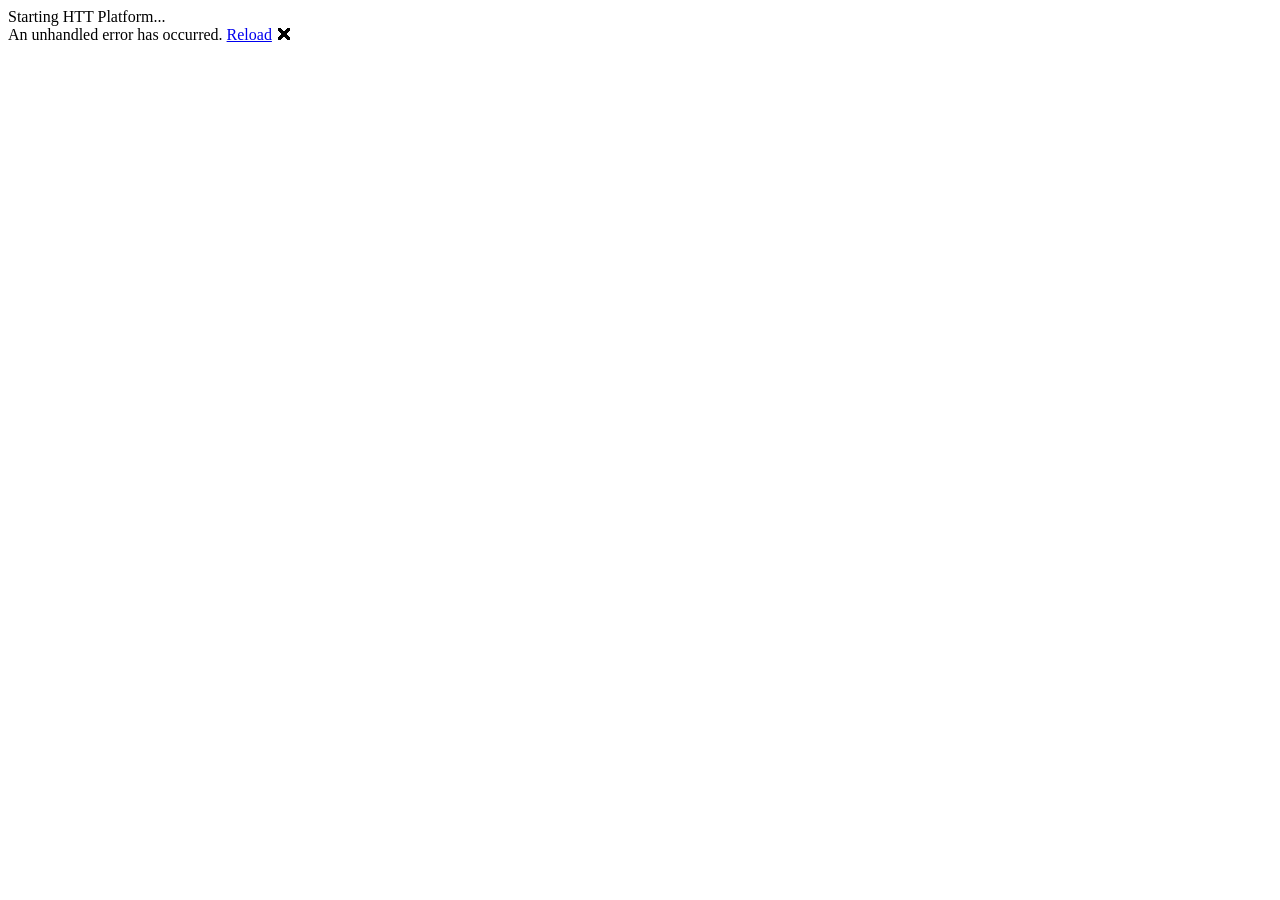
==== src/webui/blazorwasm/HTT.BlazorWasm.App/wwwroot/index.html @ 624498df "Init" ====
<!DOCTYPE html>
<html lang="en" data-theme="light">

<head>
    <meta charset="utf-8" />
    <meta name="viewport" content="width=device-width, initial-scale=1.0" />
    <meta name="description" content="HTT Platform — A modern SaaS management dashboard built with Blazor WebAssembly." />
    <meta name="color-scheme" content="light dark" />
    <title>HTT Platform</title>
    <script>
        // Restore saved theme before first paint to prevent flash
        (function() {
            var t = localStorage.getItem('htt-theme') || 'System';
            var isDark = false;
            if (t === 'System') {
                isDark = window.matchMedia && window.matchMedia('(prefers-color-scheme: dark)').matches;
            } else {
                isDark = (t.toLowerCase() === 'dark');
            }
            document.documentElement.setAttribute('data-theme', isDark ? 'dark' : 'light');
            document.documentElement.classList.add('no-transitions');
            requestAnimationFrame(function() {
                requestAnimationFrame(function() {
                    document.documentElement.classList.remove('no-transitions');
                });
            });
        })();
    </script>
    <base href="/" />
    <link rel="preload" id="webassembly" />
    <link rel="preconnect" href="https://fonts.googleapis.com" />
    <link rel="preconnect" href="https://fonts.gstatic.com" crossorigin />
    <link rel="stylesheet" href="https://fonts.googleapis.com/css2?family=Inter:wght@300;400;500;600;700&family=JetBrains+Mono:wght@400;500&display=swap" />
    <link rel="stylesheet" href="lib/bootstrap/dist/css/bootstrap.min.css" />
    <link rel="stylesheet" href="lib/bootstrap-icons/font/bootstrap-icons.min.css" />
    <link rel="stylesheet" href="css/theme.css" />
    <link rel="stylesheet" href="css/app.css" />
    <link rel="icon" type="image/png" href="favicon.png" />
    <link href="HTT.BlazorWasm.App.styles.css" rel="stylesheet" />
    <script type="importmap"></script>
</head>

<body>
    <div id="app">
        <div class="loading-wrapper">
            <i class="bi bi-box-seam loading-spinner" style="font-size: 2.5rem; color: var(--color-primary);"></i>
            <div class="loading-bar-container">
                <div class="loading-bar"></div>
            </div>
            <span class="loading-text">Starting HTT Platform...</span>
        </div>
        <div class="loading-progress-text"></div>
    </div>

    <div id="blazor-error-ui">
        An unhandled error has occurred.
        <a href="." class="reload">Reload</a>
        <span class="dismiss">🗙</span>
    </div>
    <script src="js/tooltip.js"></script>
    <script src="js/sidebar.js"></script>
    <script src="js/theme.js"></script>
    <script src="_framework/blazor.webassembly.js" autostart="false"></script>
    <script>
        (function () {
            const loadingText = document.querySelector(".loading-progress-text");
            const errorUi = document.getElementById("blazor-error-ui");

            const slowBootTimer = setTimeout(() => {
                if (loadingText) {
                    loadingText.textContent = "Still loading... checking app resources";
                }
            }, 8000);

            Blazor.start()
                .then(() => clearTimeout(slowBootTimer))
                .catch((error) => {
                    clearTimeout(slowBootTimer);
                    console.error("Blazor startup failed:", error);

                    if (loadingText) {
                        loadingText.textContent = "App failed to start. Please refresh.";
                    }

                    if (errorUi) {
                        errorUi.style.display = "block";
                    }
                });
        })();
    </script>
</body>

</html>
---- src/webui/blazorwasm/HTT.BlazorWasm.App/wwwroot/css/theme.css ----
/* ==========================================================================
   HTT Design System — theme.css
   Production-grade multi-theme design token system
   Bootstrap 5 + Blazor WebAssembly (.NET 10)
   ========================================================================== */


/* ==========================================================================
   1. CORE COLOR PALETTE (RAW COLORS)
   Immutable reference values — never use directly in components.
   ========================================================================== */

:root {

  /* --- Blue (Primary) --- */
  --color-blue-50:  #eff6ff;
  --color-blue-100: #dbeafe;
  --color-blue-200: #bfdbfe;
  --color-blue-300: #93c5fd;
  --color-blue-400: #60a5fa;
  --color-blue-500: #3b82f6;
  --color-blue-600: #2563eb;
  --color-blue-700: #1d4ed8;
  --color-blue-800: #1e40af;
  --color-blue-900: #1e3a8a;

  /* --- Gray (Neutral) --- */
  --color-gray-25:  #fcfcfd;
  --color-gray-50:  #f9fafb;
  --color-gray-100: #f3f4f6;
  --color-gray-200: #e5e7eb;
  --color-gray-300: #d1d5db;
  --color-gray-400: #9ca3af;
  --color-gray-500: #6b7280;
  --color-gray-600: #4b5563;
  --color-gray-700: #374151;
  --color-gray-800: #1f2937;
  --color-gray-900: #111827;
  --color-gray-950: #0b0f19;

  /* --- Green (Success) --- */
  --color-green-50:  #ecfdf5;
  --color-green-100: #d1fae5;
  --color-green-200: #a7f3d0;
  --color-green-300: #6ee7b7;
  --color-green-400: #34d399;
  --color-green-500: #10b981;
  --color-green-600: #059669;
  --color-green-700: #047857;
  --color-green-800: #065f46;
  --color-green-900: #064e3b;

  /* --- Red (Danger) --- */
  --color-red-50:  #fef2f2;
  --color-red-100: #fee2e2;
  --color-red-200: #fecaca;
  --color-red-300: #fca5a5;
  --color-red-400: #f87171;
  --color-red-500: #ef4444;
  --color-red-600: #dc2626;
  --color-red-700: #b91c1c;
  --color-red-800: #991b1b;
  --color-red-900: #7f1d1d;

  /* --- Yellow / Amber (Warning) --- */
  --color-yellow-50:  #fffbeb;
  --color-yellow-100: #fef3c7;
  --color-yellow-200: #fde68a;
  --color-yellow-300: #fcd34d;
  --color-yellow-400: #fbbf24;
  --color-yellow-500: #f59e0b;
  --color-yellow-600: #d97706;
  --color-yellow-700: #b45309;
  --color-yellow-800: #92400e;
  --color-yellow-900: #78350f;

  /* --- Violet (Accent) --- */
  --color-violet-50:  #f5f3ff;
  --color-violet-100: #ede9fe;
  --color-violet-200: #ddd6fe;
  --color-violet-300: #c4b5fd;
  --color-violet-400: #a78bfa;
  --color-violet-500: #8b5cf6;
  --color-violet-600: #7c3aed;
  --color-violet-700: #6d28d9;
  --color-violet-800: #5b21b6;
  --color-violet-900: #4c1d95;
}


/* ==========================================================================
   2. SEMANTIC TOKENS — DEFAULT / LIGHT THEME
   Map raw palette to meaningful UI roles.
   ========================================================================== */

:root,
[data-theme="light"] {

  /* --- Brand --- */
  --color-primary:           var(--color-blue-600);
  --color-primary-hover:     var(--color-blue-700);
  --color-primary-active:    var(--color-blue-800);
  --color-primary-subtle:    var(--color-blue-50);
  --color-primary-muted:     var(--color-blue-100);
  --color-primary-fg:        #ffffff;

  --color-secondary:         var(--color-gray-600);
  --color-secondary-hover:   var(--color-gray-700);
  --color-secondary-fg:      #ffffff;

  --color-accent:            var(--color-violet-500);
  --color-accent-hover:      var(--color-violet-600);
  --color-accent-subtle:     var(--color-violet-50);
  --color-accent-fg:         #ffffff;

  /* --- Backgrounds --- */
  --color-bg:                #ffffff;
  --color-bg-alt:            var(--color-gray-50);
  --color-surface:           var(--color-gray-25);
  --color-surface-rgb:       252, 252, 253;
  --color-surface-hover:     var(--color-gray-100);
  --color-surface-elevated:  #ffffff;
  --color-surface-overlay:   rgba(255, 255, 255, 0.80);
  --color-backdrop:          rgba(0, 0, 0, 0.45);

  /* --- Text --- */
  --color-text:              var(--color-gray-900);
  --color-text-secondary:    var(--color-gray-600);
  --color-text-muted:        var(--color-gray-400);
  --color-text-inverse:      #ffffff;
  --color-text-link:         var(--color-blue-600);
  --color-text-link-hover:   var(--color-blue-700);

  /* --- Borders & Dividers --- */
  --color-border:            var(--color-gray-200);
  --color-border-strong:     var(--color-gray-300);
  --color-border-focus:      var(--color-blue-500);
  --color-divider:           var(--color-gray-200);

  /* --- State Colors --- */
  --color-success:           var(--color-green-600);
  --color-success-subtle:    var(--color-green-50);
  --color-success-fg:        #ffffff;

  --color-warning:           var(--color-yellow-500);
  --color-warning-subtle:    var(--color-yellow-50);
  --color-warning-fg:        var(--color-yellow-900);

  --color-danger:            var(--color-red-600);
  --color-danger-hover:      var(--color-red-700);
  --color-danger-subtle:     var(--color-red-50);
  --color-danger-fg:         #ffffff;

  --color-info:              var(--color-blue-500);
  --color-info-subtle:       var(--color-blue-50);
  --color-info-fg:           #ffffff;

  /* --- Shadows --- */
  --shadow-xs:   0 1px 2px 0 rgba(0, 0, 0, 0.05);
  --shadow-sm:   0 1px 3px 0 rgba(0, 0, 0, 0.08), 0 1px 2px -1px rgba(0, 0, 0, 0.04);
  --shadow-md:   0 4px 6px -1px rgba(0, 0, 0, 0.08), 0 2px 4px -2px rgba(0, 0, 0, 0.04);
  --shadow-lg:   0 10px 15px -3px rgba(0, 0, 0, 0.08), 0 4px 6px -4px rgba(0, 0, 0, 0.04);
  --shadow-xl:   0 20px 25px -5px rgba(0, 0, 0, 0.08), 0 8px 10px -6px rgba(0, 0, 0, 0.04);
  --shadow-2xl:  0 25px 50px -12px rgba(0, 0, 0, 0.18);
  --shadow-ring: 0 0 0 3px rgba(59, 130, 246, 0.30);

  /* --- Radii --- */
  --radius-xs:   0.25rem;
  --radius-sm:   0.375rem;
  --radius-md:   0.5rem;
  --radius-lg:   0.75rem;
  --radius-xl:   1rem;
  --radius-2xl:  1.25rem;
  --radius-full: 9999px;

  /* --- Spacing Scale --- */
  --space-0:  0;
  --space-1:  0.25rem;
  --space-2:  0.5rem;
  --space-3:  0.75rem;
  --space-4:  1rem;
  --space-5:  1.25rem;
  --space-6:  1.5rem;
  --space-8:  2rem;
  --space-10: 2.5rem;
  --space-12: 3rem;
  --space-16: 4rem;
  --space-20: 5rem;
  --space-24: 6rem;

  /* --- Typography --- */
  --font-sans:  'Inter', -apple-system, BlinkMacSystemFont, 'Segoe UI', Roboto, Oxygen,
                Ubuntu, Cantarell, 'Helvetica Neue', sans-serif;
  --font-mono:  'JetBrains Mono', 'Fira Code', 'SF Mono', Consolas, 'Liberation Mono', monospace;

  --text-xs:    0.75rem;
  --text-sm:    0.8125rem;
  --text-base:  0.875rem;
  --text-md:    1rem;
  --text-lg:    1.125rem;
  --text-xl:    1.25rem;
  --text-2xl:   1.5rem;
  --text-3xl:   1.875rem;
  --text-4xl:   2.25rem;

  --leading-tight:  1.25;
  --leading-normal: 1.5;
  --leading-relaxed: 1.625;

  --tracking-tight:  -0.025em;
  --tracking-normal: 0;
  --tracking-wide:   0.025em;

  /* --- Transitions --- */
  --duration-fast:   0.1s;
  --duration-base:   0.2s;
  --duration-slow:   0.3s;
  --duration-slower:  0.4s;
  --ease-default:    cubic-bezier(0.4, 0, 0.2, 1);
  --ease-in:         cubic-bezier(0.4, 0, 1, 1);
  --ease-out:        cubic-bezier(0, 0, 0.2, 1);
  --ease-spring:     cubic-bezier(0.175, 0.885, 0.32, 1.275);

  /* --- Z-Index Scale --- */
  --z-dropdown:  1000;
  --z-sticky:    1020;
  --z-fixed:     1030;
  --z-backdrop:  1040;
  --z-modal:     1050;
  --z-popover:   1060;
  --z-tooltip:   1070;
  --z-toast:     1080;
}


/* ==========================================================================
   3. DARK THEME
   Modern dark UI — not pure black. Inspired by Linear / Notion.
   ========================================================================== */

[data-theme="dark"] {

  /* --- Brand --- */
  --color-primary:           var(--color-blue-500);
  --color-primary-hover:     var(--color-blue-400);
  --color-primary-active:    var(--color-blue-300);
  --color-primary-subtle:    rgba(59, 130, 246, 0.12);
  --color-primary-muted:     rgba(59, 130, 246, 0.20);
  --color-primary-fg:        #ffffff;

  --color-secondary:         var(--color-gray-400);
  --color-secondary-hover:   var(--color-gray-300);
  --color-secondary-fg:      var(--color-gray-900);

  --color-accent:            var(--color-violet-400);
  --color-accent-hover:      var(--color-violet-300);
  --color-accent-subtle:     rgba(139, 92, 246, 0.12);
  --color-accent-fg:         #ffffff;

  /* --- Backgrounds --- */
  --color-bg:                #0c0c0e;
  --color-bg-alt:            #111114;
  --color-surface:           #18181b;
  --color-surface-rgb:       24, 24, 27;
  --color-surface-hover:     #27272a;
  --color-surface-elevated:  #1e1e22;
  --color-surface-overlay:   rgba(24, 24, 27, 0.85);
  --color-backdrop:          rgba(0, 0, 0, 0.65);

  /* --- Text --- */
  --color-text:              var(--color-gray-50);
  --color-text-secondary:    var(--color-gray-400);
  --color-text-muted:        var(--color-gray-500);
  --color-text-inverse:      var(--color-gray-900);
  --color-text-link:         var(--color-blue-400);
  --color-text-link-hover:   var(--color-blue-300);

  /* --- Borders & Dividers --- */
  --color-border:            rgba(255, 255, 255, 0.08);
  --color-border-strong:     rgba(255, 255, 255, 0.14);
  --color-border-focus:      var(--color-blue-500);
  --color-divider:           rgba(255, 255, 255, 0.06);

  /* --- State Colors --- */
  --color-success:           var(--color-green-400);
  --color-success-subtle:    rgba(16, 185, 129, 0.12);
  --color-success-fg:        #ffffff;

  --color-warning:           var(--color-yellow-400);
  --color-warning-subtle:    rgba(245, 158, 11, 0.12);
  --color-warning-fg:        var(--color-yellow-900);

  --color-danger:            var(--color-red-400);
  --color-danger-hover:      var(--color-red-300);
  --color-danger-subtle:     rgba(239, 68, 68, 0.12);
  --color-danger-fg:         #ffffff;

  --color-info:              var(--color-blue-400);
  --color-info-subtle:       rgba(59, 130, 246, 0.12);
  --color-info-fg:           #ffffff;

  /* --- Shadows (dark mode = subtler, uses opacity shifts) --- */
  --shadow-xs:   0 1px 2px 0 rgba(0, 0, 0, 0.30);
  --shadow-sm:   0 1px 3px 0 rgba(0, 0, 0, 0.40), 0 1px 2px -1px rgba(0, 0, 0, 0.30);
  --shadow-md:   0 4px 6px -1px rgba(0, 0, 0, 0.40), 0 2px 4px -2px rgba(0, 0, 0, 0.30);
  --shadow-lg:   0 10px 15px -3px rgba(0, 0, 0, 0.40), 0 4px 6px -4px rgba(0, 0, 0, 0.30);
  --shadow-xl:   0 20px 25px -5px rgba(0, 0, 0, 0.40), 0 8px 10px -6px rgba(0, 0, 0, 0.30);
  --shadow-2xl:  0 25px 50px -12px rgba(0, 0, 0, 0.60);
  --shadow-ring: 0 0 0 3px rgba(59, 130, 246, 0.40);

  color-scheme: dark;
}


/* ==========================================================================
   4. BRAND THEMES (Multi-tenant)
   Override only brand-specific tokens; everything else inherits.
   ========================================================================== */

/* --- Brand: LHA --- */
[data-theme="brand-lha"],
[data-theme="dark"][data-brand="lha"] {
  --color-primary:         #c9934b;
  --color-primary-hover:   #b8832e;
  --color-primary-active:  #a47428;
  --color-primary-subtle:  rgba(201, 147, 75, 0.08);
  --color-primary-muted:   rgba(201, 147, 75, 0.16);
  --color-primary-fg:      #ffffff;

  --color-accent:          #8b6e4e;
  --color-accent-hover:    #7a5f41;
  --color-accent-subtle:   rgba(139, 110, 78, 0.08);
  --color-accent-fg:       #ffffff;
}

[data-theme="brand-lha"] {
  --color-surface:         #fdfbf8;
  --color-bg-alt:          #faf6f0;
}

[data-theme="dark"][data-brand="lha"] {
  --color-primary:         #d4a65c;
  --color-primary-hover:   #e0b76e;
  --color-primary-active:  #eac680;
  --color-primary-subtle:  rgba(212, 166, 92, 0.12);
  --color-primary-muted:   rgba(212, 166, 92, 0.20);

  --color-accent:          #c9a47a;
  --color-accent-hover:    #d4b48e;
  --color-accent-subtle:   rgba(201, 164, 122, 0.12);
}


/* --- Brand: Client A --- */
[data-theme="brand-clientA"],
[data-theme="dark"][data-brand="clientA"] {
  --color-primary:         #0d9488;
  --color-primary-hover:   #0f766e;
  --color-primary-active:  #115e59;
  --color-primary-subtle:  rgba(13, 148, 136, 0.08);
  --color-primary-muted:   rgba(13, 148, 136, 0.16);
  --color-primary-fg:      #ffffff;

  --color-accent:          #6366f1;
  --color-accent-hover:    #4f46e5;
  --color-accent-subtle:   rgba(99, 102, 241, 0.08);
  --color-accent-fg:       #ffffff;
}

[data-theme="brand-clientA"] {
  --color-surface:         #f0fdfa;
  --color-bg-alt:          #f0fdf8;
}

[data-theme="dark"][data-brand="clientA"] {
  --color-primary:         #2dd4bf;
  --color-primary-hover:   #5eead4;
  --color-primary-active:  #99f6e4;
  --color-primary-subtle:  rgba(45, 212, 191, 0.12);
  --color-primary-muted:   rgba(45, 212, 191, 0.20);

  --color-accent:          #818cf8;
  --color-accent-hover:    #a5b4fc;
  --color-accent-subtle:   rgba(129, 140, 248, 0.12);
}


/* ==========================================================================
   5. BOOTSTRAP 5 INTEGRATION
   Map semantic tokens → Bootstrap CSS variables so all BS5
   components automatically follow the active theme.
   ========================================================================== */

:root,
[data-theme="light"],
[data-theme="dark"],
[data-theme^="brand-"],
[data-theme="dark"][data-brand] {

  /* Core Bootstrap overrides */
  --bs-primary:        var(--color-primary);
  --bs-primary-rgb:    none;
  --bs-secondary:      var(--color-secondary);
  --bs-success:        var(--color-success);
  --bs-danger:         var(--color-danger);
  --bs-warning:        var(--color-warning);
  --bs-info:           var(--color-info);

  /* Body */
  --bs-body-bg:        var(--color-bg);
  --bs-body-color:     var(--color-text);
  --bs-body-font-family: var(--font-sans);

  /* Borders */
  --bs-border-color:         var(--color-border);
  --bs-border-color-translucent: var(--color-border);
  --bs-border-radius:        var(--radius-md);
  --bs-border-radius-sm:     var(--radius-sm);
  --bs-border-radius-lg:     var(--radius-lg);
  --bs-border-radius-xl:     var(--radius-xl);
  --bs-border-radius-xxl:    var(--radius-2xl);

  /* Links */
  --bs-link-color:            var(--color-text-link);
  --bs-link-hover-color:      var(--color-text-link-hover);

  /* Secondary text */
  --bs-secondary-color:       var(--color-text-secondary);

  /* Card */
  --bs-card-bg:               var(--color-surface-elevated);
  --bs-card-border-color:     var(--color-border);
  --bs-card-cap-bg:           var(--color-surface);

  /* Modal */
  --bs-modal-bg:              var(--color-surface-elevated);
  --bs-modal-border-color:    var(--color-border);

  /* Dropdown */
  --bs-dropdown-bg:           var(--color-surface-elevated);
  --bs-dropdown-border-color: var(--color-border);
  --bs-dropdown-link-color:   var(--color-text);
  --bs-dropdown-link-hover-bg: var(--color-surface-hover);

  /* Tooltip & Popover */
  --bs-tooltip-bg:            var(--color-gray-900);
  --bs-tooltip-color:         #ffffff;

  /* Table */
  --bs-table-bg:              transparent;
  --bs-table-border-color:    var(--color-divider);
  --bs-table-striped-bg:      var(--color-surface);
  --bs-table-hover-bg:        var(--color-surface-hover);

  /* Shadow */
  --bs-box-shadow:        var(--shadow-sm);
  --bs-box-shadow-sm:     var(--shadow-xs);
  --bs-box-shadow-lg:     var(--shadow-lg);
}


/* ==========================================================================
   6. GLASSMORPHISM UTILITY
   .glass — adaptive for light and dark modes.
   ========================================================================== */

.glass {
  background: var(--color-surface-overlay);
  backdrop-filter: blur(16px) saturate(180%);
  -webkit-backdrop-filter: blur(16px) saturate(180%);
  border: 1px solid var(--color-border);
  border-radius: var(--radius-lg);
  box-shadow: var(--shadow-md);
}

.glass-subtle {
  background: var(--color-surface-overlay);
  backdrop-filter: blur(8px) saturate(140%);
  -webkit-backdrop-filter: blur(8px) saturate(140%);
  border: 1px solid var(--color-border);
  border-radius: var(--radius-md);
  box-shadow: var(--shadow-xs);
}

.glass-heavy {
  background: var(--color-surface-overlay);
  backdrop-filter: blur(24px) saturate(200%);
  -webkit-backdrop-filter: blur(24px) saturate(200%);
  border: 1px solid var(--color-border-strong);
  border-radius: var(--radius-xl);
  box-shadow: var(--shadow-lg);
}

[data-theme="dark"] .glass {
  background: rgba(24, 24, 27, 0.70);
  border-color: rgba(255, 255, 255, 0.06);
}

[data-theme="dark"] .glass-subtle {
  background: rgba(24, 24, 27, 0.55);
  border-color: rgba(255, 255, 255, 0.04);
}

[data-theme="dark"] .glass-heavy {
  background: rgba(24, 24, 27, 0.80);
  border-color: rgba(255, 255, 255, 0.08);
}


/* ==========================================================================
   7. COMPONENT TOKENS (ADVANCED)
   Granular per-component tokens that inherit from semantic layer.
   Allows component-level override without breaking the system.
   ========================================================================== */

:root,
[data-theme="light"],
[data-theme="dark"],
[data-theme^="brand-"],
[data-theme="dark"][data-brand] {

  /* --- Buttons --- */
  --btn-font-family:       var(--font-sans);
  --btn-font-size:         var(--text-base);
  --btn-font-weight:       500;
  --btn-line-height:       var(--leading-tight);
  --btn-border-radius:     var(--radius-md);
  --btn-padding-x:         var(--space-4);
  --btn-padding-y:         var(--space-2);
  --btn-transition:        all var(--duration-base) var(--ease-default);

  --btn-primary-bg:        var(--color-primary);
  --btn-primary-bg-hover:  var(--color-primary-hover);
  --btn-primary-bg-active: var(--color-primary-active);
  --btn-primary-fg:        var(--color-primary-fg);
  --btn-primary-border:    transparent;
  --btn-primary-shadow:    var(--shadow-xs);

  --btn-secondary-bg:      transparent;
  --btn-secondary-bg-hover: var(--color-surface-hover);
  --btn-secondary-fg:      var(--color-text);
  --btn-secondary-border:  var(--color-border);

  --btn-danger-bg:         var(--color-danger);
  --btn-danger-bg-hover:   var(--color-danger-hover);
  --btn-danger-fg:         var(--color-danger-fg);
  --btn-danger-border:     transparent;

  --btn-ghost-bg:          transparent;
  --btn-ghost-bg-hover:    var(--color-surface-hover);
  --btn-ghost-fg:          var(--color-text-secondary);
  --btn-ghost-fg-hover:    var(--color-text);

  /* --- Inputs --- */
  --input-bg:              var(--color-bg);
  --input-bg-disabled:     var(--color-surface);
  --input-fg:              var(--color-text);
  --input-placeholder:     var(--color-text-muted);
  --input-border:          var(--color-border);
  --input-border-hover:    var(--color-border-strong);
  --input-border-focus:    var(--color-border-focus);
  --input-border-error:    var(--color-danger);
  --input-border-radius:   var(--radius-md);
  --input-padding-x:       var(--space-3);
  --input-padding-y:       var(--space-2);
  --input-font-size:       var(--text-base);
  --input-shadow-focus:    var(--shadow-ring);
  --input-transition:      border-color var(--duration-base) var(--ease-default),
                           box-shadow var(--duration-base) var(--ease-default);

  /* --- Cards --- */
  --card-bg:               var(--color-surface-elevated);
  --card-bg-hover:         var(--color-surface-elevated);
  --card-border:           var(--color-border);
  --card-border-radius:    var(--radius-lg);
  --card-padding:          var(--space-6);
  --card-shadow:           var(--shadow-sm);
  --card-shadow-hover:     var(--shadow-md);
  --card-transition:       box-shadow var(--duration-base) var(--ease-default),
                           border-color var(--duration-base) var(--ease-default);

  /* --- Sidebar --- */
  --sidebar-bg:            var(--color-surface);
  --sidebar-border:        var(--color-border);
  --sidebar-width:         16rem;
  --sidebar-width-collapsed: 4rem;
  --sidebar-item-radius:   var(--radius-md);
  --sidebar-item-padding:  var(--space-2) var(--space-3);
  --sidebar-item-fg:       var(--color-text-secondary);
  --sidebar-item-fg-active: var(--color-text);
  --sidebar-item-bg-hover: var(--color-surface-hover);
  --sidebar-item-bg-active: var(--color-primary-subtle);

  /* --- Navbar / Header --- */
  --navbar-bg:             var(--color-surface-overlay);
  --navbar-border:         var(--color-border);
  --navbar-height:         3.5rem;

  /* --- Badge --- */
  --badge-font-size:       var(--text-xs);
  --badge-font-weight:     500;
  --badge-padding-x:       var(--space-2);
  --badge-padding-y:       var(--space-1);
  --badge-border-radius:   var(--radius-full);

  /* --- Avatar --- */
  --avatar-border-radius:  var(--radius-full);
  --avatar-size-sm:        1.75rem;
  --avatar-size-md:        2.25rem;
  --avatar-size-lg:        3rem;
  --avatar-size-xl:        4rem;

  /* --- Toast / Alert --- */
  --toast-bg:              var(--color-surface-elevated);
  --toast-border:          var(--color-border);
  --toast-border-radius:   var(--radius-lg);
  --toast-shadow:          var(--shadow-lg);
  --toast-padding:         var(--space-4);

  /* --- Table --- */
  --table-header-bg:       var(--color-surface);
  --table-header-fg:       var(--color-text-secondary);
  --table-header-font-weight: 500;
  --table-header-font-size: var(--text-xs);
  --table-header-letter-spacing: var(--tracking-wide);
  --table-row-border:      var(--color-divider);
  --table-row-hover-bg:    var(--color-surface-hover);
  --table-cell-padding-x:  var(--space-4);
  --table-cell-padding-y:  var(--space-3);
}


/* ==========================================================================
   8. UX ENHANCEMENTS
   Smooth transitions, focus rings, selection, scrollbars.
   ========================================================================== */

/* --- Smooth theme transitions --- */
*,
*::before,
*::after {
  transition-property: background-color, border-color, color, fill, stroke, box-shadow;
  transition-duration: var(--duration-slow);
  transition-timing-function: var(--ease-default);
}

/* Opt out for elements that need instant feedback */
button,
a,
input,
select,
textarea,
[role="button"] {
  transition-duration: var(--duration-base);
}

/* Prevent transition flash on page load */
.no-transitions,
.no-transitions *,
.no-transitions *::before,
.no-transitions *::after {
  transition: none !important;
}


/* --- Global Focus Ring --- */
:focus-visible {
  outline: 2px solid var(--color-border-focus);
  outline-offset: 2px;
  border-radius: var(--radius-sm);
}

/* Suppress default outline if :focus-visible is supported */
:focus:not(:focus-visible) {
  outline: none;
}


/* --- Selection --- */
::selection {
  background: var(--color-primary-muted);
  color: var(--color-text);
}


/* --- Scrollbar (WebKit) --- */
::-webkit-scrollbar {
  width: 6px;
  height: 6px;
}

::-webkit-scrollbar-track {
  background: transparent;
}

::-webkit-scrollbar-thumb {
  background: var(--color-gray-300);
  border-radius: var(--radius-full);
}

::-webkit-scrollbar-thumb:hover {
  background: var(--color-gray-400);
}

[data-theme="dark"] ::-webkit-scrollbar-thumb {
  background: rgba(255, 255, 255, 0.10);
}

[data-theme="dark"] ::-webkit-scrollbar-thumb:hover {
  background: rgba(255, 255, 255, 0.18);
}


/* --- Firefox Scrollbar --- */
* {
  scrollbar-width: thin;
  scrollbar-color: var(--color-gray-300) transparent;
}

[data-theme="dark"] * {
  scrollbar-color: rgba(255, 255, 255, 0.10) transparent;
}


/* ==========================================================================
   9. BASE RESETS & GLOBAL STYLES
   Minimal baseline using the design system tokens.
   ========================================================================== */

body {
  font-family: var(--font-sans);
  font-size: var(--text-base);
  line-height: var(--leading-normal);
  color: var(--color-text);
  background-color: var(--color-bg);
  -webkit-font-smoothing: antialiased;
  -moz-osx-font-smoothing: grayscale;
  text-rendering: optimizeLegibility;
}

a {
  color: var(--color-text-link);
  text-decoration: none;
  transition: color var(--duration-base) var(--ease-default);
}

a:hover {
  color: var(--color-text-link-hover);
}

code,
kbd,
pre,
samp {
  font-family: var(--font-mono);
}

hr {
  border-color: var(--color-divider);
  opacity: 1;
}

/* Heading hierarchy */
h1, h2, h3, h4, h5, h6 {
  color: var(--color-text);
  font-weight: 600;
  letter-spacing: var(--tracking-tight);
  line-height: var(--leading-tight);
}


/* ==========================================================================
   10. UTILITY CLASSES
   Common helpers built on design tokens.
   ========================================================================== */

/* --- Text Colors --- */
.text-primary    { color: var(--color-primary) !important; }
.text-secondary  { color: var(--color-text-secondary) !important; }
.text-muted      { color: var(--color-text-muted) !important; }
.text-success    { color: var(--color-success) !important; }
.text-warning    { color: var(--color-warning) !important; }
.text-danger     { color: var(--color-danger) !important; }
.text-accent     { color: var(--color-accent) !important; }

/* --- Background Colors --- */
.bg-surface          { background-color: var(--color-surface) !important; }
.bg-surface-elevated { background-color: var(--color-surface-elevated) !important; }
.bg-primary-subtle   { background-color: var(--color-primary-subtle) !important; }
.bg-success-subtle   { background-color: var(--color-success-subtle) !important; }
.bg-warning-subtle   { background-color: var(--color-warning-subtle) !important; }
.bg-danger-subtle    { background-color: var(--color-danger-subtle) !important; }
.bg-accent-subtle    { background-color: var(--color-accent-subtle) !important; }

/* --- Border --- */
.border-subtle  { border-color: var(--color-border) !important; }
.border-strong  { border-color: var(--color-border-strong) !important; }
.border-primary { border-color: var(--color-primary) !important; }
.border-danger  { border-color: var(--color-danger) !important; }

/* --- Shadows --- */
.shadow-xs  { box-shadow: var(--shadow-xs) !important; }
.shadow-sm  { box-shadow: var(--shadow-sm) !important; }
.shadow-md  { box-shadow: var(--shadow-md) !important; }
.shadow-lg  { box-shadow: var(--shadow-lg) !important; }
.shadow-xl  { box-shadow: var(--shadow-xl) !important; }

/* --- Radius --- */
.rounded-sm   { border-radius: var(--radius-sm) !important; }
.rounded-md   { border-radius: var(--radius-md) !important; }
.rounded-lg   { border-radius: var(--radius-lg) !important; }
.rounded-xl   { border-radius: var(--radius-xl) !important; }
.rounded-full { border-radius: var(--radius-full) !important; }

/* --- Divider --- */
.divider {
  width: 100%;
  height: 1px;
  background-color: var(--color-divider);
  border: none;
  margin: var(--space-4) 0;
}

/* --- Truncation --- */
.truncate {
  overflow: hidden;
  text-overflow: ellipsis;
  white-space: nowrap;
}

/* --- Backdrop --- */
.backdrop-overlay {
  position: fixed;
  inset: 0;
  background-color: var(--color-backdrop);
  z-index: var(--z-backdrop);
}
---- src/webui/blazorwasm/HTT.BlazorWasm.App/wwwroot/css/app.css ----
/* ==========================================================================
   app.css — Application-level overrides & Blazor framework styles
   Sits on top of theme.css design tokens.
   ========================================================================== */

html, body {
    font-family: var(--font-sans);
    margin: 0;
    padding: 0;
    overflow-x: hidden;
}

/* --- Layout System --- */
.page-layout {
    display: flex;
    min-height: 100vh;
    background: var(--color-bg);
}

.page-layout.layout-sidebar-top,
.page-layout.layout-sidebar-bottom {
    flex-direction: column;
}

.page-layout.layout-sidebar-right {
    flex-direction: row-reverse;
}

.main-wrapper {
    flex: 1;
    display: flex;
    flex-direction: column;
    min-width: 0;
    transition: all var(--duration-base);
}

.main-content {
    flex: 1;
    padding: var(--space-6);
    overflow-y: auto;
}

.content-area {
    max-width: 1400px;
    margin: 0 auto;
}

/* --- Enterprise Sidebar Base --- */
.enterprise-sidebar {
    background: var(--sidebar-bg);
    border-color: var(--sidebar-border);
    border-style: solid;
    display: flex;
    flex-direction: column;
    transition: width var(--duration-slow) var(--ease-default), transform var(--duration-slow) var(--ease-default);
    z-index: var(--z-sticky);
    position: relative;
    overflow: hidden;
}

.enterprise-sidebar.placement-left { border-width: 0 1px 0 0; height: 100vh; position: sticky; top: 0; }
.enterprise-sidebar.placement-right { border-width: 0 0 0 1px; height: 100vh; position: sticky; top: 0; }
.enterprise-sidebar.placement-top { border-width: 0 0 1px 0; width: 100%; height: auto; flex-direction: row; align-items: center; }
.enterprise-sidebar.placement-bottom { border-width: 1px 0 0 0; width: 100%; height: auto; flex-direction: row; align-items: center; }

.enterprise-sidebar.is-collapsed {
    width: 64px !important;
}

.enterprise-sidebar.is-hidden {
    width: 0 !important;
    border: none;
    transform: translateX(-100%);
}

.enterprise-sidebar.placement-right.is-hidden {
    transform: translateX(100%);
}

.sidebar-inner {
    display: flex;
    flex-direction: column;
    height: 100%;
    width: 100%;
}

.placement-top .sidebar-inner,
.placement-bottom .sidebar-inner {
    flex-direction: row;
    align-items: center;
    padding: 0 var(--space-4);
}

/* --- Sidebar Content Area --- */
.sidebar-content {
    flex: 1;
    overflow-y: auto;
    overflow-x: hidden;
    padding: var(--space-3);
}

.placement-top .sidebar-content,
.placement-bottom .sidebar-content {
    display: flex;
    flex-direction: row;
    overflow-y: hidden;
    overflow-x: auto;
    padding: 0;
}

/* --- Header & Logo --- */
.sidebar-header {
    padding: var(--space-5) var(--space-6);
    border-bottom: 1px solid var(--color-divider);
}

.is-collapsed .sidebar-header {
    padding: var(--space-4) 0;
    display: flex;
    justify-content: center;
}

.sidebar-brand {
    display: flex;
    align-items: center;
    gap: var(--space-3);
}

.brand-icon {
    width: 32px;
    height: 32px;
    background: var(--color-primary);
    color: white;
    border-radius: var(--radius-md);
    display: flex;
    align-items: center;
    justify-content: center;
    font-size: 1.25rem;
    flex-shrink: 0;
}

.brand-text {
    font-weight: 700;
    font-size: 1.125rem;
    color: var(--color-text);
    white-space: nowrap;
}

/* --- Sidebar Items & Groups --- */
.sidebar-header-label {
    padding: var(--space-4) var(--space-3) var(--space-2);
    font-size: 0.7rem;
    font-weight: 700;
    text-transform: uppercase;
    color: var(--color-text-muted);
    letter-spacing: 0.05em;
}

.sidebar-link {
    display: flex;
    align-items: center;
    gap: var(--space-3);
    padding: var(--space-2) var(--space-3);
    color: var(--sidebar-item-fg);
    border-radius: var(--sidebar-item-radius);
    text-decoration: none;
    transition: all var(--duration-base);
    margin-bottom: 2px;
}

.sidebar-link:hover {
    background: var(--sidebar-item-bg-hover);
    color: var(--color-text);
}

.sidebar-item.active .sidebar-link {
    background: var(--sidebar-item-bg-active);
    color: var(--color-primary);
    font-weight: 600;
}

.sidebar-icon {
    font-size: 1.2rem;
    width: 24px;
    display: flex;
    justify-content: center;
    flex-shrink: 0;
}

.sidebar-text {
    white-space: nowrap;
    opacity: 1;
    transition: opacity 0.2s ease;
}

.is-collapsed .sidebar-text {
    display: none;
}

/* --- Sidebar Group (Collapsible) --- */
.sidebar-group {
    margin-bottom: 2px;
}

.sidebar-group-header {
    display: flex;
    align-items: center;
    gap: var(--space-3);
    padding: var(--space-2) var(--space-3);
    color: var(--sidebar-item-fg);
    border-radius: var(--sidebar-item-radius);
    cursor: pointer;
    transition: all var(--duration-base);
}

.sidebar-group-header:hover {
    background: var(--sidebar-item-bg-hover);
    color: var(--color-text);
}

.sidebar-chevron {
    margin-left: auto;
    font-size: 0.8rem;
    transition: transform 0.2s ease;
}

.sidebar-group.is-expanded .sidebar-chevron {
    transform: rotate(90deg);
}

.sidebar-group-content {
    display: none;
    padding-left: calc(var(--space-3) + 12px);
    border-left: 1px solid var(--color-divider);
    margin-left: calc(var(--space-3) + 11px);
    margin-top: 4px;
    margin-bottom: 8px;
}

.sidebar-group.is-expanded .sidebar-group-content {
    display: block;
}

/* --- Sidebar Resizer --- */
.sidebar-resizer {
    position: absolute;
    top: 0;
    right: -3px;
    width: 6px;
    height: 100%;
    cursor: col-resize;
    z-index: 10;
    transition: background 0.2s;
}

.sidebar-resizer:hover {
    background: var(--color-primary-muted);
}

.placement-right .sidebar-resizer {
    right: auto;
    left: -3px;
}

/* --- Footer --- */
.sidebar-footer {
    border-top: 1px solid var(--color-divider);
    padding: var(--space-4);
}

.sidebar-footer-inner {
    display: flex;
    align-items: center;
    gap: var(--space-3);
    color: var(--color-text-secondary);
    cursor: pointer;
}

/* --- App Loading Shell --- */
.loading-wrapper {
    position: fixed;
    top: 50%;
    left: 50%;
    transform: translate(-50%, -50%);
    display: flex;
    flex-direction: column;
    align-items: center;
    gap: var(--space-4);
    z-index: 1000;
}

.loading-spinner {
    animation: loading-spin 1.2s cubic-bezier(0.4, 0, 0.2, 1) infinite;
}

.loading-bar-container {
    width: 200px;
    height: 3px;
    background: var(--color-surface);
    border-radius: var(--radius-full);
    overflow: hidden;
    position: relative;
}

.loading-bar {
    position: absolute;
    height: 100%;
    width: 30%;
    background: var(--color-primary);
    border-radius: var(--radius-full);
    animation: loading-bar-move 1.5s ease-in-out infinite;
}

.loading-text {
    font-size: var(--text-sm);
    font-weight: 500;
    color: var(--color-text-secondary);
    letter-spacing: var(--tracking-tight);
}

.loading-progress-text {
    position: fixed;
    bottom: var(--space-8);
    left: 50%;
    transform: translateX(-50%);
    font-size: var(--text-xs);
    color: var(--color-text-muted);
}

@keyframes loading-spin {
    from { transform: rotate(0deg); }
    to { transform: rotate(360deg); }
}

@keyframes loading-bar-move {
    0% { left: -30%; }
    100% { left: 100%; }
}

/* --- VIP Tooltip Portal (Keep) --- */
.vip-tooltip-portal {
    position: fixed;
    z-index: 10000;
    pointer-events: none;
    opacity: 0;
    visibility: hidden;
    transition: opacity 0.2s ease, visibility 0.2s ease;
    filter: drop-shadow(0 12px 32px rgba(0, 0, 0, 0.25));
}

.vip-tooltip-portal.is-visible { opacity: 1; visibility: visible; }

.vip-tooltip-portal .tooltip-content {
    background: rgba(var(--color-surface-rgb, 255, 255, 255), 0.9);
    backdrop-filter: blur(12px) saturate(180%);
    color: var(--color-text);
    padding: var(--space-2) var(--space-4);
    border-radius: var(--radius-lg);
    font-size: var(--text-xs);
    font-weight: 550;
    line-height: 1.4;
    white-space: nowrap;
    border: 1px solid rgba(255, 255, 255, 0.1);
}

[data-theme="dark"] .vip-tooltip-portal .tooltip-content {
    background: rgba(30, 30, 35, 0.85);
    border-color: rgba(255, 255, 255, 0.1);
    color: rgba(255, 255, 255, 0.95);
}

.vip-tooltip-portal .tooltip-arrow {
    position: absolute;
    width: 0; height: 0; border-style: solid;
}

.vip-tooltip-portal[data-position="top"] .tooltip-arrow {
    top: 100%; left: 50%; margin-left: -6px;
    border-width: 6px 6px 0 6px;
    border-color: rgba(var(--color-surface-rgb, 255, 255, 255), 0.9) transparent transparent transparent;
}
[data-theme="dark"] .vip-tooltip-portal[data-position="top"] .tooltip-arrow { border-color: rgba(30, 30, 35, 0.85) transparent transparent transparent; }

.vip-tooltip-portal[data-position="bottom"] .tooltip-arrow {
    bottom: 100%; left: 50%; margin-left: -6px;
    border-width: 0 6px 6px 6px;
    border-color: transparent transparent rgba(var(--color-surface-rgb, 255, 255, 255), 0.9) transparent;
}
[data-theme="dark"] .vip-tooltip-portal[data-position="bottom"] .tooltip-arrow { border-color: transparent transparent rgba(30, 30, 35, 0.85) transparent; }

/* --- Blazor Error UI --- */
#blazor-error-ui {
    background: var(--color-warning-subtle);
    bottom: 0;
    box-shadow: var(--shadow-md);
    box-sizing: border-box;
    display: none;
    left: 0;
    padding: 0.6rem 1.25rem 0.7rem 1.25rem;
    position: fixed;
    width: 100%;
    z-index: var(--z-toast);
    color: var(--color-text);
    border-top: 2px solid var(--color-warning);
    font-family: var(--font-sans);
    font-size: var(--text-sm);
}

#blazor-error-ui .dismiss {
    cursor: pointer;
    position: absolute;
    right: 0.75rem;
    top: 0.5rem;
}
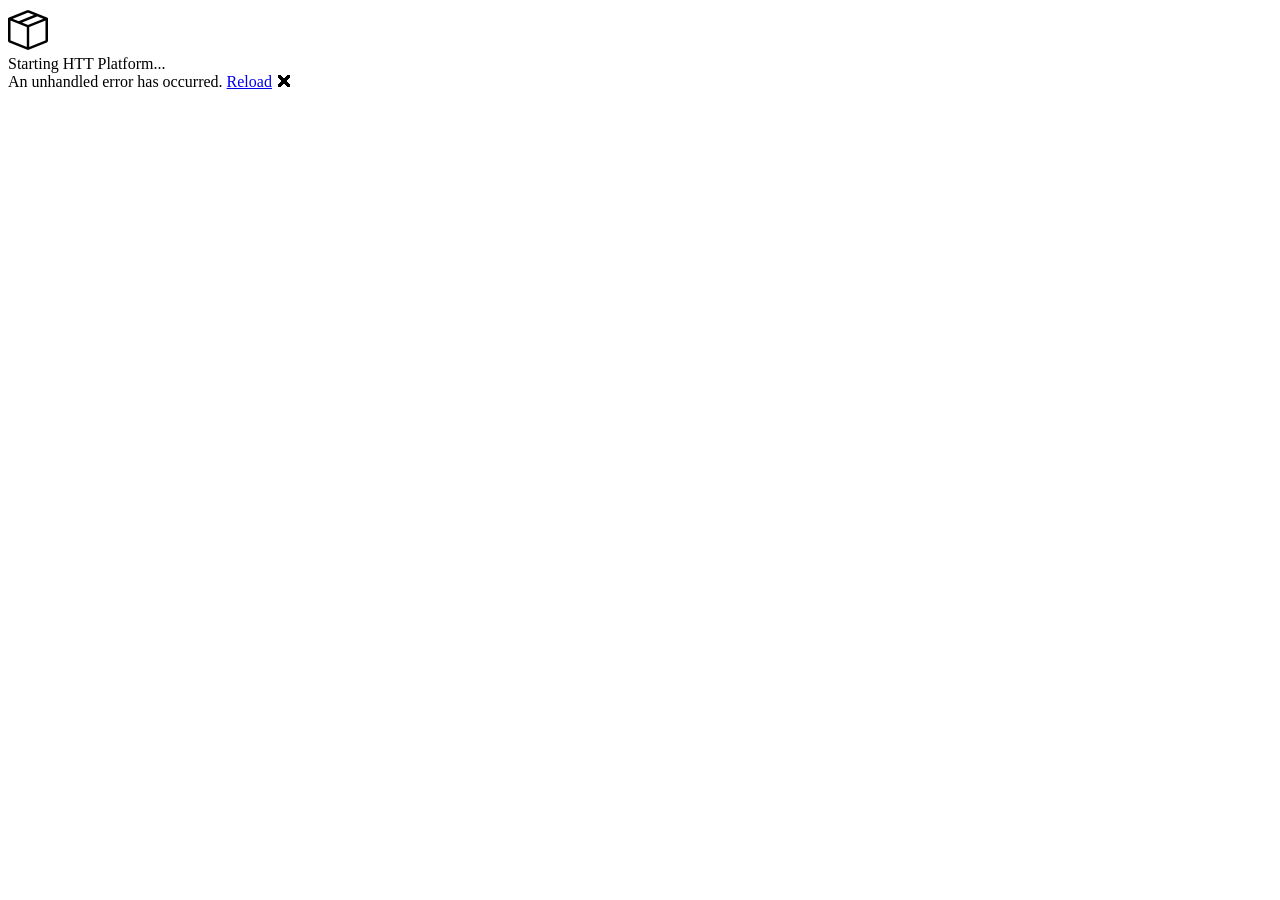
==== commit 927b73ea: "Emoji picker" ====
--- a/src/webui/blazorwasm/HTT.BlazorWasm.App/wwwroot/index.html
+++ b/src/webui/blazorwasm/HTT.BlazorWasm.App/wwwroot/index.html
@@ -7,6 +7,8 @@
     <meta name="description" content="HTT Platform — A modern SaaS management dashboard built with Blazor WebAssembly." />
     <meta name="color-scheme" content="light dark" />
     <title>HTT Platform</title>
+    <!-- Enterprise Icon Sets -->
+    <link rel="stylesheet" href="https://cdn.jsdelivr.net/npm/bootstrap-icons@1.11.3/font/bootstrap-icons.min.css" />
     <script>
         // Restore saved theme before first paint to prevent flash
         (function() {
@@ -60,6 +62,7 @@
     <script src="js/tooltip.js"></script>
     <script src="js/sidebar.js"></script>
     <script src="js/theme.js"></script>
+    <script src="js/icon-picker.js"></script>
     <script src="_framework/blazor.webassembly.js" autostart="false"></script>
     <script>
         (function () {
--- a/src/webui/blazorwasm/HTT.BlazorWasm.App/wwwroot/css/app.css
+++ b/src/webui/blazorwasm/HTT.BlazorWasm.App/wwwroot/css/app.css
@@ -13,8 +13,9 @@
 /* --- Layout System --- */
 .page-layout {
     display: flex;
-    min-height: 100vh;
+    height: 100vh;
     background: var(--color-bg);
+    overflow: hidden;
 }
 
 .page-layout.layout-sidebar-top,
@@ -23,7 +24,7 @@
 }
 
 .page-layout.layout-sidebar-right {
-    flex-direction: row-reverse;
+    flex-direction: row;
 }
 
 .main-wrapper {
@@ -31,6 +32,7 @@
     display: flex;
     flex-direction: column;
     min-width: 0;
+    height: 100vh;
     transition: all var(--duration-base);
 }
 
